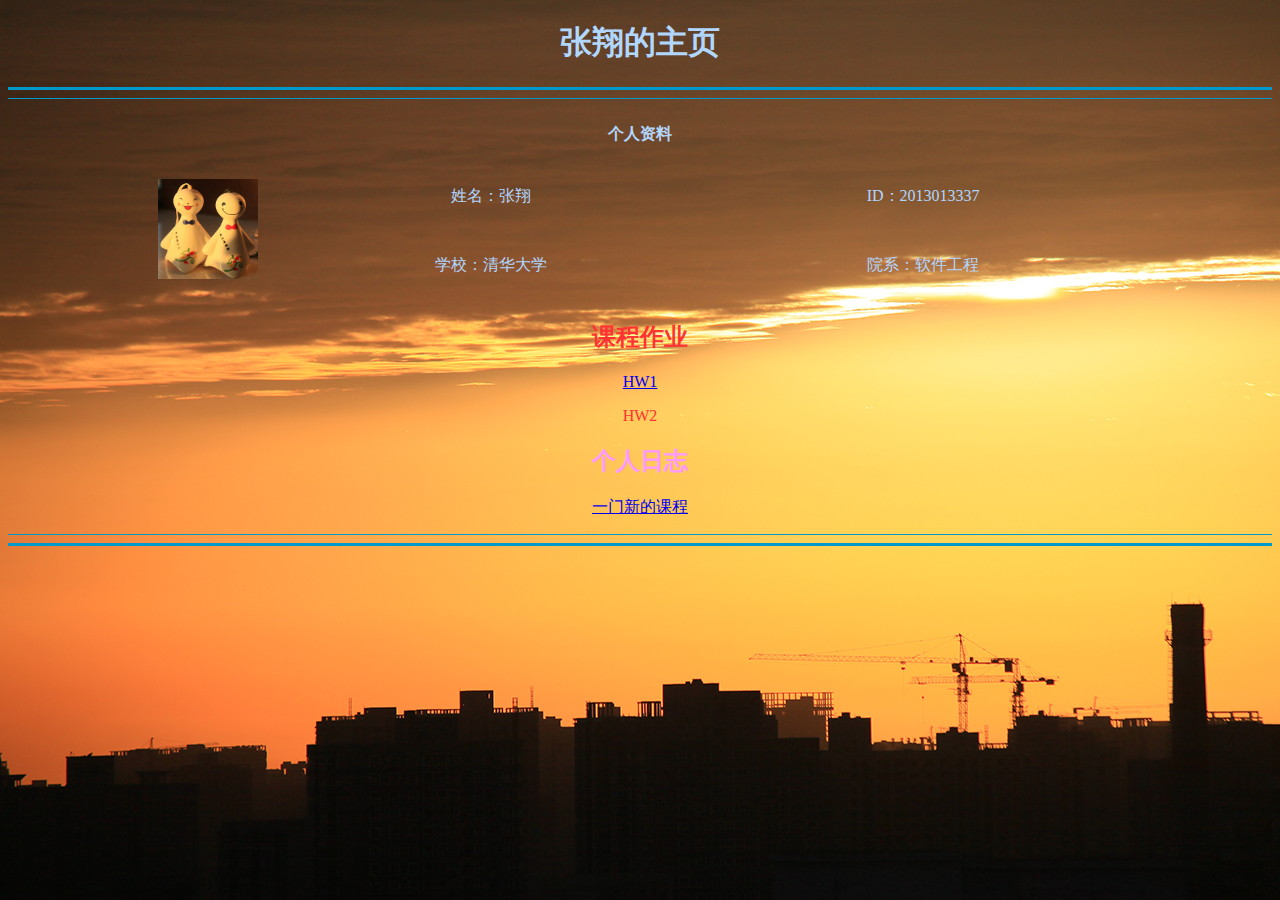
==== index.html @ a7bd1450 "no message" ====
﻿<!doctype html>
<html>
<head>
<meta charset="UTF-8">
<title>我的主页</title>
	<style type="text/css">
		.maintext {color:#B2D7FF}
		.HW {color:#F33}
		.re {color:#F9F}
	</style>
</head>

<body background="ext/IMG_9005.JPG" text="#000000">
<div align="center" class="maintext">
  <h1>张翔的主页</h1>
</div>
<hr size="3" color="#0099CC"></hr>
<hr size="1" color="#0099CC"></hr>
<div>
<table align="center" width="1000">
<tr>
<th class="maintext"align="center" colspan=3 height="50">个人资料</th>

</tr>
<tr>
  <td class="maintext"align="center" width="130" height="130" rowspan="2"><a href="ext/IMG_9007.jpg"><img src="ext/IMG_9007.jpg" width="100" height="100"  alt=""/></a></td>
  <td class="maintext" align="center" width="426" height="65">姓名：张翔</td>
  <td class="maintext" align="center" width="426" height="65">ID：2013013337</td>
  </tr>
<tr>
  <td class="maintext" align="center" height="65">学校：清华大学</td>
  <td class="maintext" align="center" height="65">院系：软件工程</td>
</tr>
</table>
</div>

<div align="center" class="HW">
<h2>课程作业</h2>
<p><a href="index.html">HW1</a></p>
<p>HW2</p>
</div>

<div align="center" class="re">
<h2>个人日志</h2>
<p><a href="NewHTML2.html">一门新的课程</a></p>
</div>
<hr size="1" color="#0099CC"></hr>
<hr size="3" color="#0099CC"></hr>
</body>
</html>
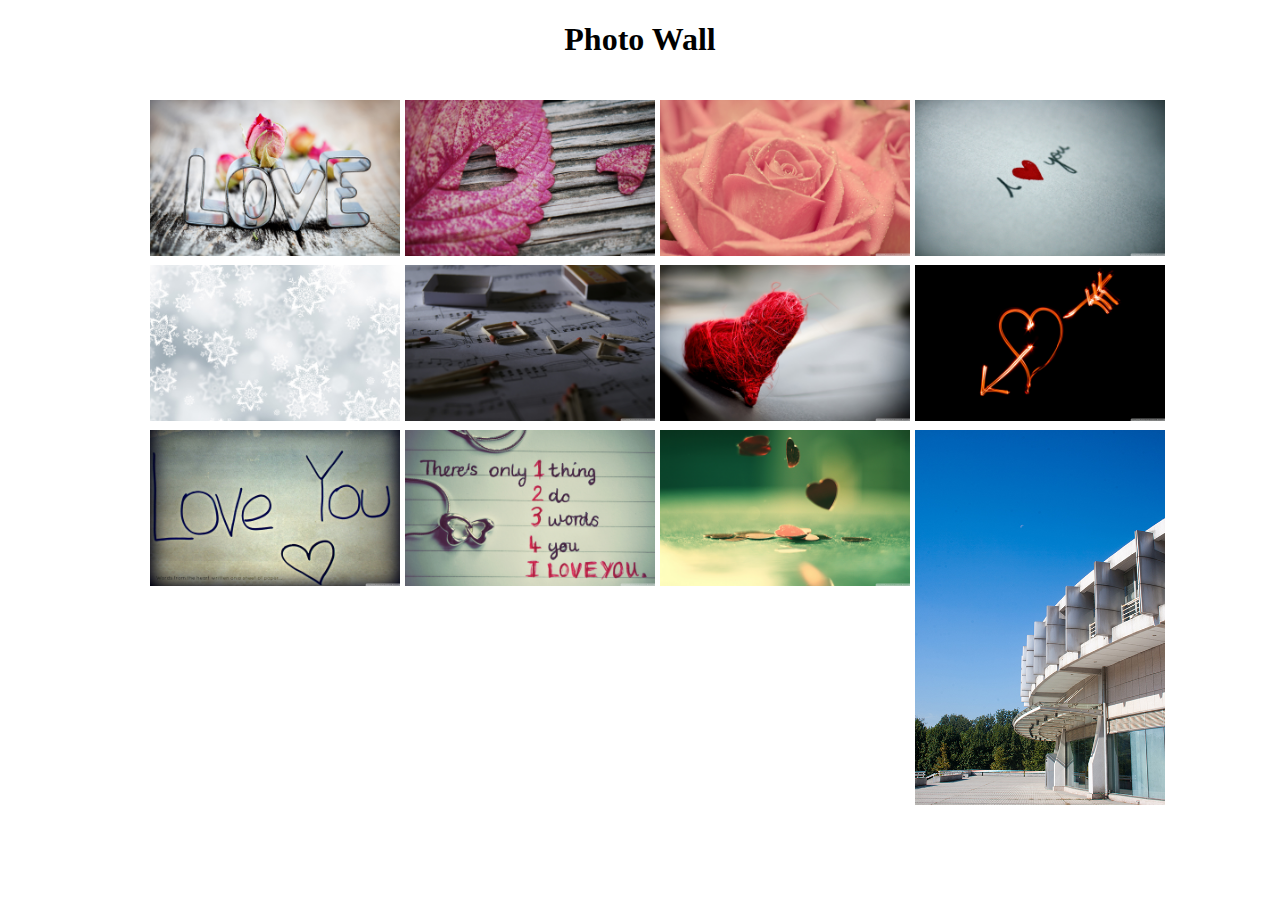
==== commit b6eea69c: "no message" ====
--- a/index.html
+++ b/index.html
@@ -1,50 +1,16 @@
-﻿<!doctype html>
+<!doctype html>
 <html>
 <head>
 <meta charset="UTF-8">
-<title>我的主页</title>
-	<style type="text/css">
-		.maintext {color:#B2D7FF}
-		.HW {color:#F33}
-		.re {color:#F9F}
-	</style>
+<title>HTML</title>
+<link href="HW4CSS.css" rel="stylesheet" type="text/css"/>
 </head>
 
-<body background="ext/IMG_9005.JPG" text="#000000">
-<div align="center" class="maintext">
-  <h1>张翔的主页</h1>
-</div>
-<hr size="3" color="#0099CC"></hr>
-<hr size="1" color="#0099CC"></hr>
-<div>
-<table align="center" width="1000">
-<tr>
-<th class="maintext"align="center" colspan=3 height="50">个人资料</th>
-
-</tr>
-<tr>
-  <td class="maintext"align="center" width="130" height="130" rowspan="2"><a href="ext/IMG_9007.jpg"><img src="ext/IMG_9007.jpg" width="100" height="100"  alt=""/></a></td>
-  <td class="maintext" align="center" width="426" height="65">姓名：张翔</td>
-  <td class="maintext" align="center" width="426" height="65">ID：2013013337</td>
-  </tr>
-<tr>
-  <td class="maintext" align="center" height="65">学校：清华大学</td>
-  <td class="maintext" align="center" height="65">院系：软件工程</td>
-</tr>
-</table>
+<body>
+<div align='center'>
+<h1>Photo Wall</h1>
 </div>
 
-<div align="center" class="HW">
-<h2>课程作业</h2>
-<p><a href="index.html">HW1</a></p>
-<p>HW2</p>
-</div>
-
-<div align="center" class="re">
-<h2>个人日志</h2>
-<p><a href="NewHTML2.html">一门新的课程</a></p>
-</div>
-<hr size="1" color="#0099CC"></hr>
-<hr size="3" color="#0099CC"></hr>
+<script type="text/javascript" src="HW4JS.js"></script>
 </body>
 </html>
--- a/HW4CSS.css
+++ b/HW4CSS.css
@@ -0,0 +1,2 @@
+@charset "UTF-8";
+/* CSS Document */
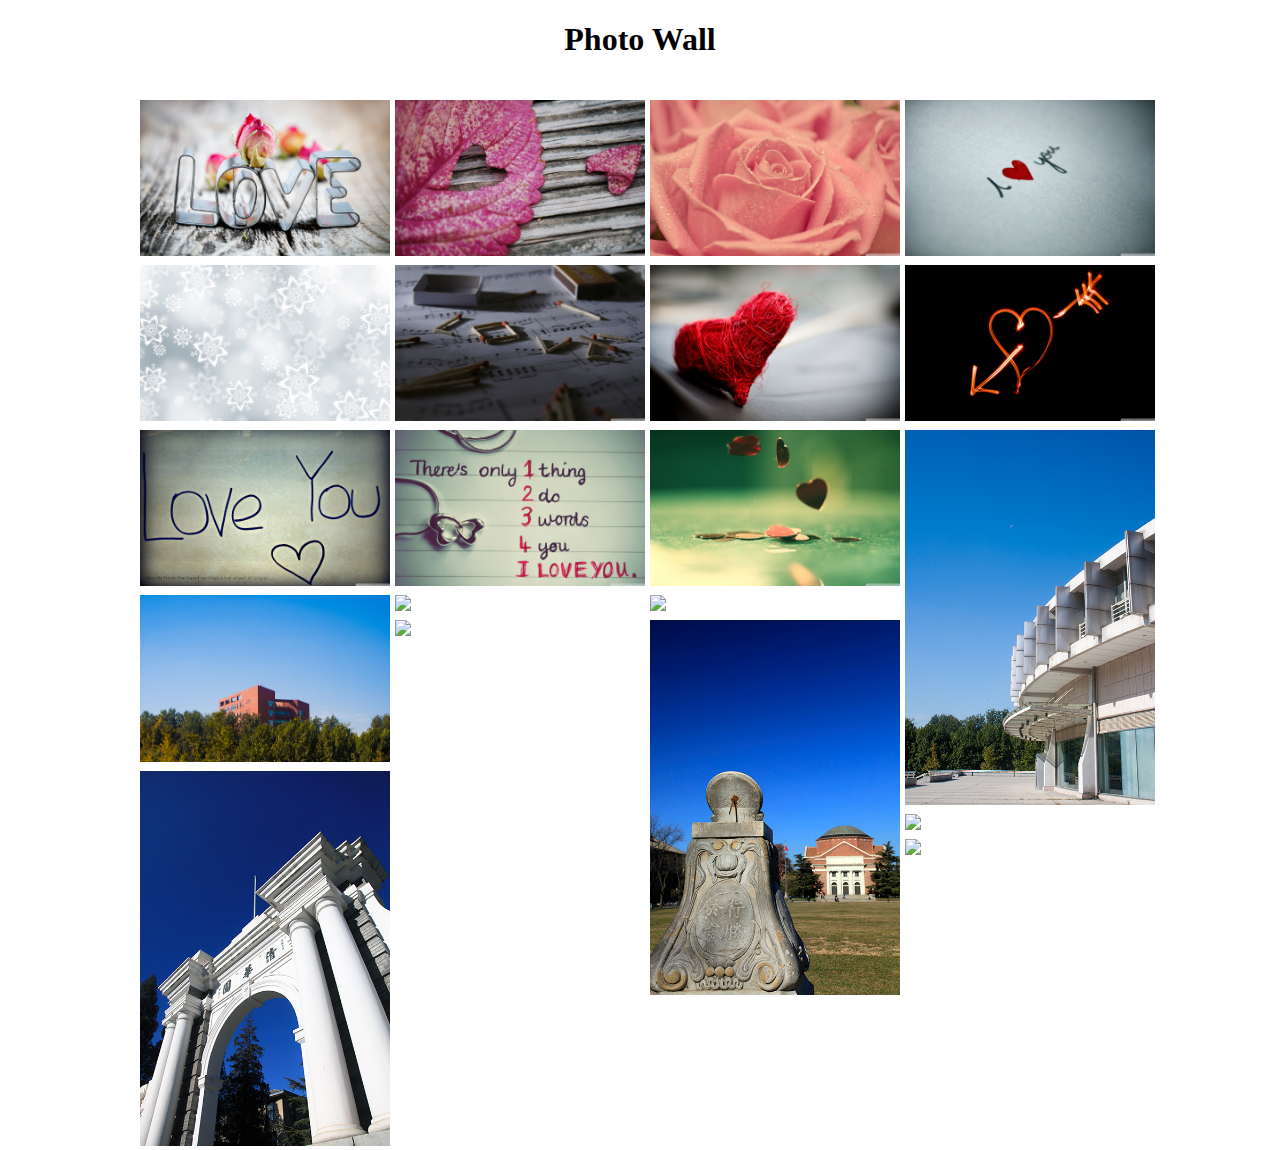
==== commit 22e28f43: "no message" ====
--- a/index.html
+++ b/index.html
@@ -4,6 +4,7 @@
 <meta charset="UTF-8">
 <title>HTML</title>
 <link href="HW4CSS.css" rel="stylesheet" type="text/css"/>
+<script type ="text/javascript" src ="http://code.jquery.com/jquery-1.4.1.min.js"></script>
 </head>
 
 <body>
@@ -11,6 +12,34 @@
 <h1>Photo Wall</h1>
 </div>
 
+
+<script>
+    
+
+    function createXHR() {
+        if (typeof XMLHttpRequest != "undefined") {
+            return new XMLHttpRequest();
+        } else {
+            throw new Error("No XHR object available.");
+        }
+    }
+
+    var xhr = createXHR();
+    xhr.onreadystatechange = function (event) {
+        if (xhr.readyState == 4) {
+            if ((xhr.status >= 200 && xhr.status < 300) || xhr.status
+            == 304) {
+                eval("data =" + xhr.responseText);
+            } else {
+                alert("Request was unsuccessful: " + xhr.status);
+            }
+        }
+    };
+    xhr.open("GET", "http://venerisliu.github.io/pl.js", true);
+    xhr.send(null);
+
+</script>
+
 <script type="text/javascript" src="HW4JS.js"></script>
 </body>
 </html>
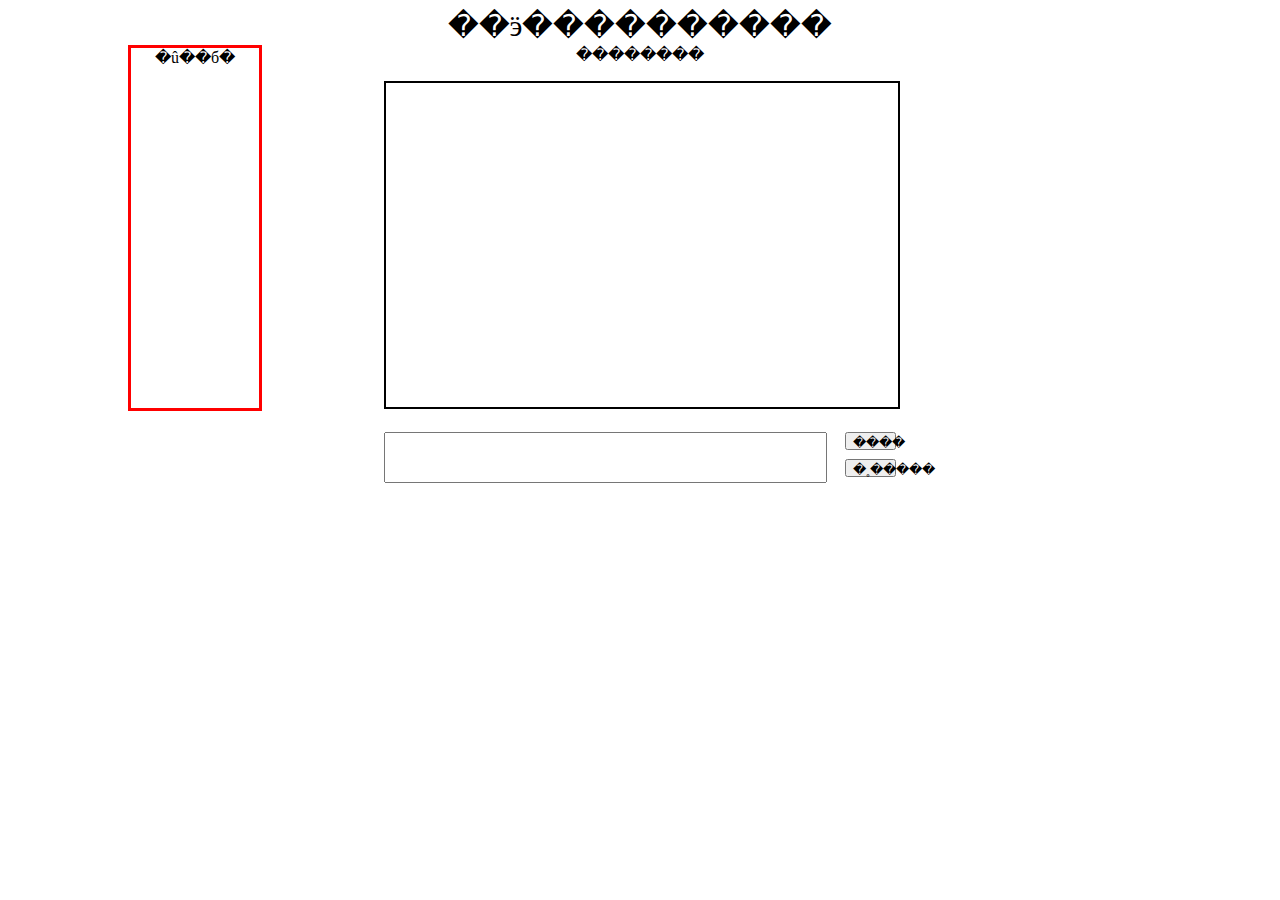
==== commit 5df22a7d: "no message" ====
--- a/index.html
+++ b/index.html
@@ -1,45 +1,20 @@
-<!doctype html>
+<!DOCTYPE html>
 <html>
-<head>
-<meta charset="UTF-8">
-<title>HTML</title>
-<link href="HW4CSS.css" rel="stylesheet" type="text/css"/>
-<script type ="text/javascript" src ="http://code.jquery.com/jquery-1.4.1.min.js"></script>
-</head>
+    <head>
+        <title>test1</title>
+        <script src="https://cdn.firebase.com/js/client/2.2.7/firebase.js"></script>
+        <link href="1.css" rel="stylesheet" />
+    </head>
 
-<body>
-<div align='center'>
-<h1>Photo Wall</h1>
-</div>
+    <body>
 
-
-<script>
-    
-
-    function createXHR() {
-        if (typeof XMLHttpRequest != "undefined") {
-            return new XMLHttpRequest();
-        } else {
-            throw new Error("No XHR object available.");
-        }
-    }
-
-    var xhr = createXHR();
-    xhr.onreadystatechange = function (event) {
-        if (xhr.readyState == 4) {
-            if ((xhr.status >= 200 && xhr.status < 300) || xhr.status
-            == 304) {
-                eval("data =" + xhr.responseText);
-            } else {
-                alert("Request was unsuccessful: " + xhr.status);
-            }
-        }
-    };
-    xhr.open("GET", "http://venerisliu.github.io/pl.js", true);
-    xhr.send(null);
-
-</script>
-
-<script type="text/javascript" src="HW4JS.js"></script>
-</body>
-</html>
+        <div id="mainhead">��ӭ����������</div>
+        <div id="userlist">�û��б�</div>
+        <div id="ms">��������</div>
+        <div id="talkbox"></div>
+        <input id="text" />
+        <button id="send">����</button>
+        <button id="quit">�˳�����</button>
+        <script src="1.js"></script>
+    </body>
+</html>--- a/1.css
+++ b/1.css
@@ -0,0 +1,64 @@
+#mainhead
+{
+    text-align:center;
+    font-size:30px;
+}
+
+#userlist
+{
+    position:absolute;
+    left:10%;
+    top:5%;
+    width:10%;
+    height:40%;
+    border:3px solid red;
+    text-align:center;
+}
+
+#talkbox
+{
+    position:absolute;
+    overflow:auto;
+    left:30%;
+    top:9%;
+    width:40%;
+    height:36%;
+    border:2px solid black;
+}
+
+#ms
+{
+    position:absolute;
+    left:30%;
+    top:5%;
+    width:40%;
+    height:3%;
+    text-align:center;
+}
+
+#text
+{
+    position:absolute;
+    left:30%;
+    top:48%;
+    width:34%;
+    height:5%;
+}
+
+#send
+{
+    position:absolute;
+    left:66%;
+    top:48%;
+    width:4%;
+    height:2%;
+}
+
+#quit
+{
+    position:absolute;
+    left:66%;
+    top:51%;
+    width:4%;
+    height:2%;
+}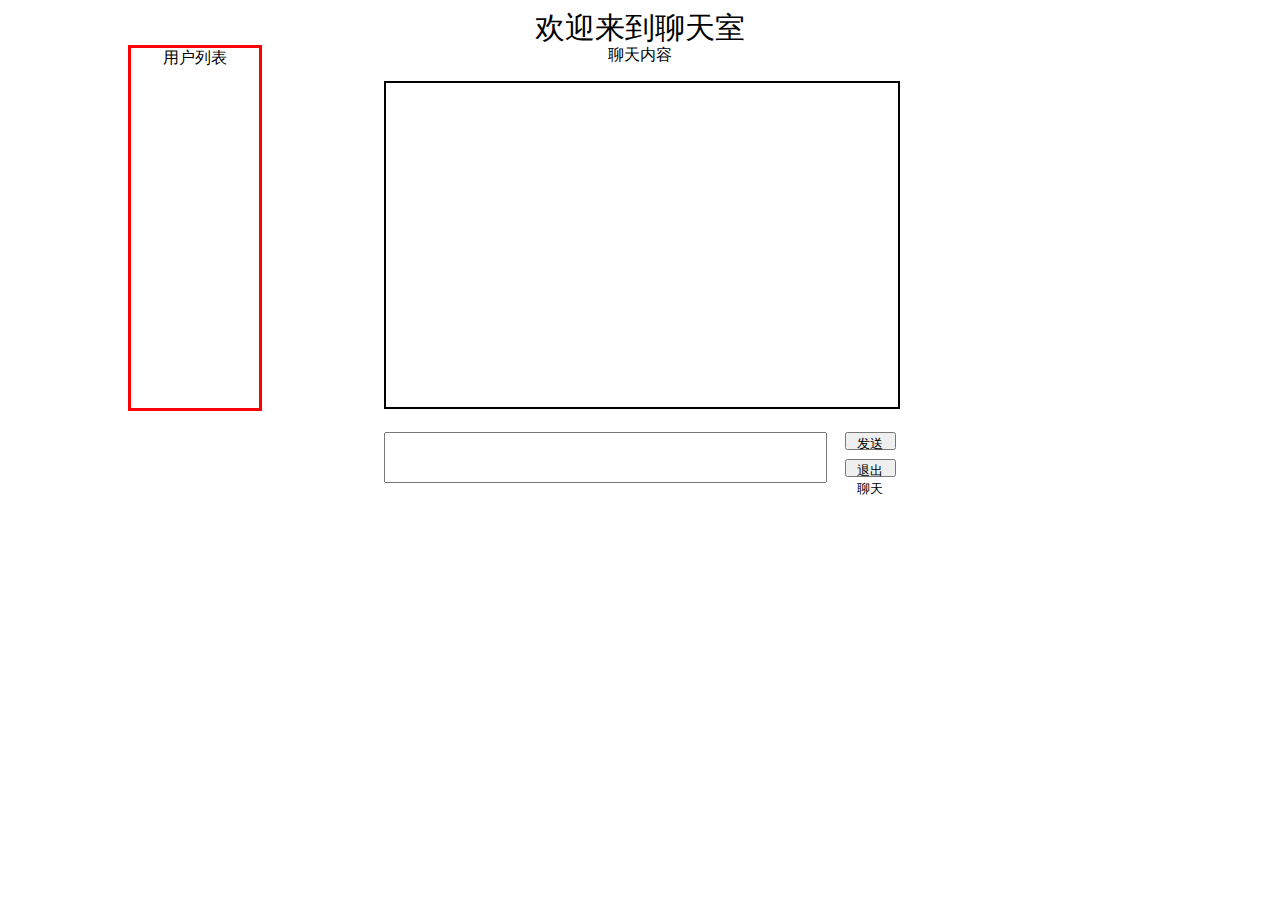
==== commit fa24d472: "no message" ====
--- a/index.html
+++ b/index.html
@@ -1,4 +1,4 @@
-<!DOCTYPE html>
+﻿<!DOCTYPE html>
 <html>
     <head>
         <title>test1</title>
@@ -8,13 +8,13 @@
 
     <body>
 
-        <div id="mainhead">��ӭ����������</div>
-        <div id="userlist">�û��б�</div>
-        <div id="ms">��������</div>
+        <div id="mainhead">欢迎来到聊天室</div>
+        <div id="userlist">用户列表</div>
+        <div id="ms">聊天内容</div>
         <div id="talkbox"></div>
         <input id="text" />
-        <button id="send">����</button>
-        <button id="quit">�˳�����</button>
+        <button id="send">发送</button>
+        <button id="quit">退出聊天</button>
         <script src="1.js"></script>
     </body>
 </html>--- a/1.css
+++ b/1.css
@@ -1,4 +1,4 @@
-#mainhead
+﻿#mainhead
 {
     text-align:center;
     font-size:30px;
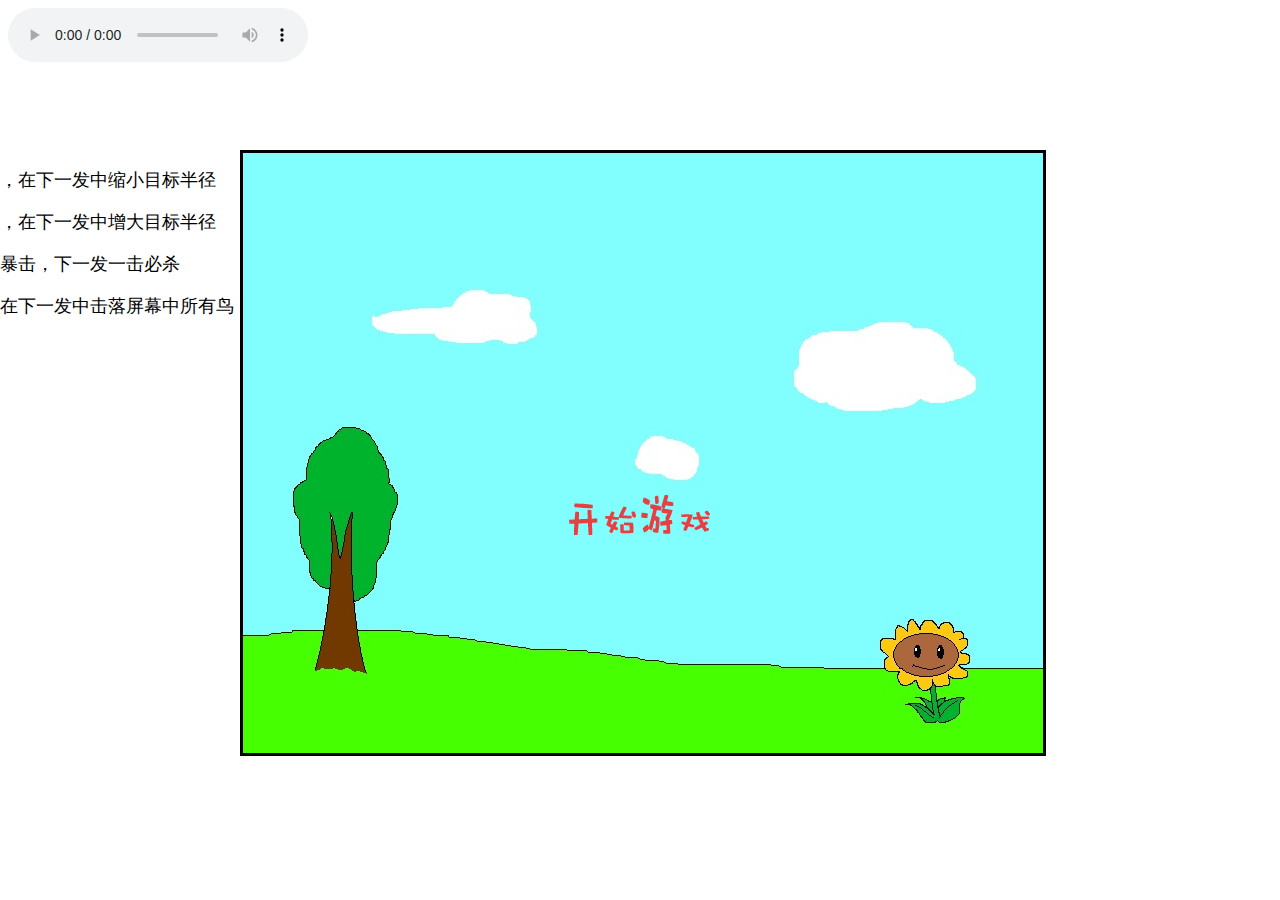
==== commit 7cf514b1: "no message" ====
--- a/index.html
+++ b/index.html
@@ -1,20 +1,14 @@
-﻿<!DOCTYPE html>
+﻿<!doctype html>
 <html>
     <head>
-        <title>test1</title>
-        <script src="https://cdn.firebase.com/js/client/2.2.7/firebase.js"></script>
+        <meta charset="UTF-8">
+        <title>Angry Hunter</title>
         <link href="1.css" rel="stylesheet" />
     </head>
-
     <body>
-
-        <div id="mainhead">欢迎来到聊天室</div>
-        <div id="userlist">用户列表</div>
-        <div id="ms">聊天内容</div>
-        <div id="talkbox"></div>
-        <input id="text" />
-        <button id="send">发送</button>
-        <button id="quit">退出聊天</button>
+        <div id="start"></div>
+        <canvas id = "myCanvas" width = "800px" height = "600px"></canvas>
+        <div id="startBG"></div>
         <script src="1.js"></script>
     </body>
 </html>--- a/1.css
+++ b/1.css
@@ -1,64 +1,70 @@
-﻿#mainhead
+#gameWindow
 {
-    text-align:center;
-    font-size:30px;
+    position:absolute;
+    width:800px;
+    height:600px;
+    border:3px solid black;
+    z-index:-1;
 }
 
-#userlist
+#startBG
 {
     position:absolute;
-    left:10%;
-    top:5%;
-    width:10%;
-    height:40%;
-    border:3px solid red;
-    text-align:center;
+    width:800px;
+    height:600px;
+    border:3px solid black;
+    z-index:-1;
 }
 
-#talkbox
+#myCanvas
 {
     position:absolute;
-    overflow:auto;
-    left:30%;
-    top:9%;
-    width:40%;
-    height:36%;
-    border:2px solid black;
 }
 
-#ms
+#infoBox
 {
     position:absolute;
-    left:30%;
-    top:5%;
-    width:40%;
-    height:3%;
     text-align:center;
+    width:100px;
+    height:150px;
+    border:1px solid black;
 }
 
-#text
+#start
 {
     position:absolute;
-    left:30%;
-    top:48%;
-    width:34%;
-    height:5%;
+    display:inline;
+    top:55%;
+    width:150px;
+    height:40px;
+    text-align:center;
+    z-index:1;
+    cursor:pointer;
 }
 
-#send
+#gameoverBox
 {
     position:absolute;
-    left:66%;
-    top:48%;
-    width:4%;
-    height:2%;
+    text-align:center;
+    width:300px;
+    height:200px;
+    border:3px solid black;
+    background-color:#fff;
+    font-size:30px;
+    z-index:2;
 }
 
-#quit
+#post
 {
     position:absolute;
-    left:66%;
-    top:51%;
-    width:4%;
-    height:2%;
+    cursor:none;
+}
+
+#helpBox
+{
+    position:absolute;
+    text-align:center;
+    font-size:18px;
+    height:600px;
+    width:300px;
 }